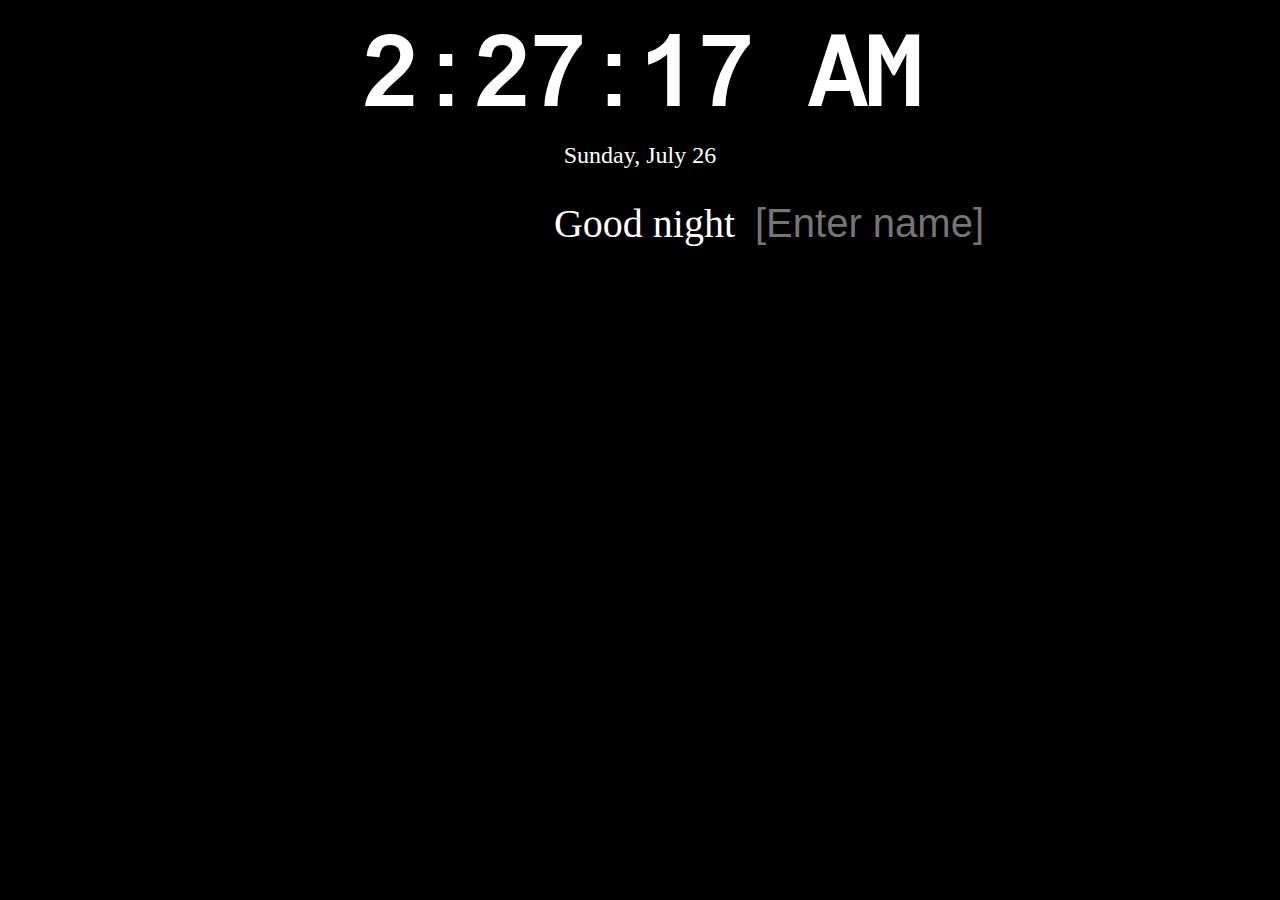
==== index.html @ 8aed5cf0 "init: start momentum task" ====
<!doctype html>
<html lang="en">
<head>
	<meta charset="UTF-8">
	<meta content="width=device-width, user-scalable=no, initial-scale=1.0, maximum-scale=1.0, minimum-scale=1.0"
		  name="viewport">
	<meta content="ie=edge" http-equiv="X-UA-Compatible">
	<title>Wilden's Momentum</title>
	<link href="./css/style.css" rel="stylesheet">
</head>
<body>
<header class="header">

</header>
<main class="main">
	<time class="time"></time>
	<div class="date"></div>
	<div class="greeting">
		<span class="greeting__message"></span>
		<label>
			<input class="greeting__name" placeholder="[Enter name]" type="text">
		</label>
	</div>
</main>
<footer class="footer">

</footer>
<script src="./js/date.js"></script>
<script src="./js/greeting.js"></script>
</body>
</html>
---- css/style.css ----
@font-face {
    font-family: 'Arial-MT';
    src: url("../assets/fonts/Arial-MT.woff");
}

html {
    box-sizing: border-box;
    margin: 0;
    padding: 0;
}

body {
    background-color: black;
    color: #fff;
}

.main {
    width: 100%;
    display: flex;
    flex-direction: column;
    align-items: center;
}

.time {
    min-height: 124px;
    margin-bottom: 10px;
    font-family: 'Arial-MT', serif;
    font-size: 100px;
    letter-spacing: -4px;
}

.date {
    min-height: 28px;
    font-size: 24px;
    margin-bottom: 20px;
}

/* greeting styles starts */

.greeting {
    display: flex;
    flex-wrap: wrap;
    justify-content: stretch;
    align-items: center;
    min-height: 48px;
    width: 100vw;
    font-size: 40px;
}

.greeting__message {
    flex: 1;
    padding: 10px;
    text-align: right;
}

.greeting__name {
    flex: 1;
    max-width: 50%;
    padding: 10px;
    font-size: 40px;
    text-align: left;
    color: #fff;
    background-color: transparent;
    border: 0;
    outline: 0;
}

.name::placeholder {
    color: #fff;
    opacity: .6;
}

/* greeting styles ends */

/* media styles starts */

@media screen and (max-width: 768px) {
    .time {
        min-height: 80px;
        font-size: 72px;
    }

    .greeting__name {
        font-size: 32px;
        padding: 5px;
    }
}

/* media styles ends */
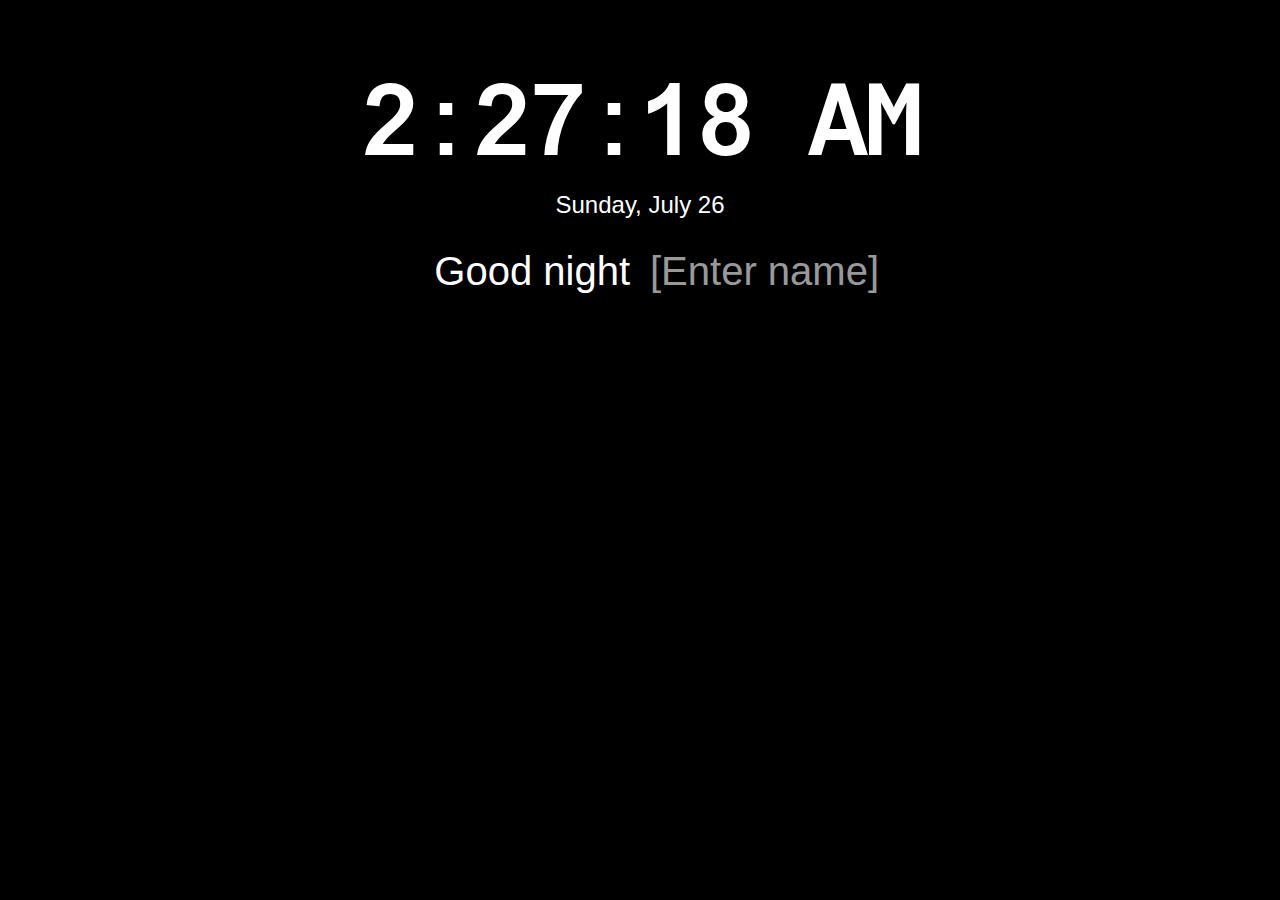
==== commit 780bd2cf: "fix: update styles for date and greeting elements" ====
--- a/index.html
+++ b/index.html
@@ -2,7 +2,7 @@
 <html lang="en">
 <head>
 	<meta charset="UTF-8">
-	<meta content="width=device-width, user-scalable=no, initial-scale=1.0, maximum-scale=1.0, minimum-scale=1.0"
+	<meta content="width=device-width, initial-scale=1.0"
 		  name="viewport">
 	<meta content="ie=edge" http-equiv="X-UA-Compatible">
 	<title>Wilden's Momentum</title>
@@ -17,9 +17,7 @@
 	<div class="date"></div>
 	<div class="greeting">
 		<span class="greeting__message"></span>
-		<label>
-			<input class="greeting__name" placeholder="[Enter name]" type="text">
-		</label>
+		<input class="greeting__name" placeholder="[Enter name]" type="text">
 	</div>
 </main>
 <footer class="footer">
--- a/css/style.css
+++ b/css/style.css
@@ -3,7 +3,7 @@
     src: url("../assets/fonts/Arial-MT.woff");
 }
 
-html {
+* {
     box-sizing: border-box;
     margin: 0;
     padding: 0;
@@ -11,14 +11,27 @@
 
 body {
     background-color: black;
+    min-width: 480px;
+    min-height: 100vh;
+    font-family: 'Arial', sans-serif;
+    font-size: 16px;
     color: #fff;
+    text-align: center;
+    /*background: url("../assets/img/bg.jpg") center/cover, rgba(0, 0, 0, 0.5);
+    background-blend-mode: multiply;
+    transition: background-image 1s ease-in-out;*/
 }
 
 .main {
-    width: 100%;
+    position: relative;
     display: flex;
     flex-direction: column;
+    justify-content: center;
     align-items: center;
+    width: 100%;
+    height: 40vh;
+    min-height: 260px;
+    padding: 20px;
 }
 
 .time {
@@ -65,7 +78,7 @@
     outline: 0;
 }
 
-.name::placeholder {
+.greeting__name::placeholder {
     color: #fff;
     opacity: .6;
 }
@@ -80,6 +93,15 @@
         font-size: 72px;
     }
 
+    .greeting {
+        min-height: 40px;
+        font-size: 32px;
+    }
+
+    .greeting__message {
+        padding: 5px;
+    }
+
     .greeting__name {
         font-size: 32px;
         padding: 5px;
